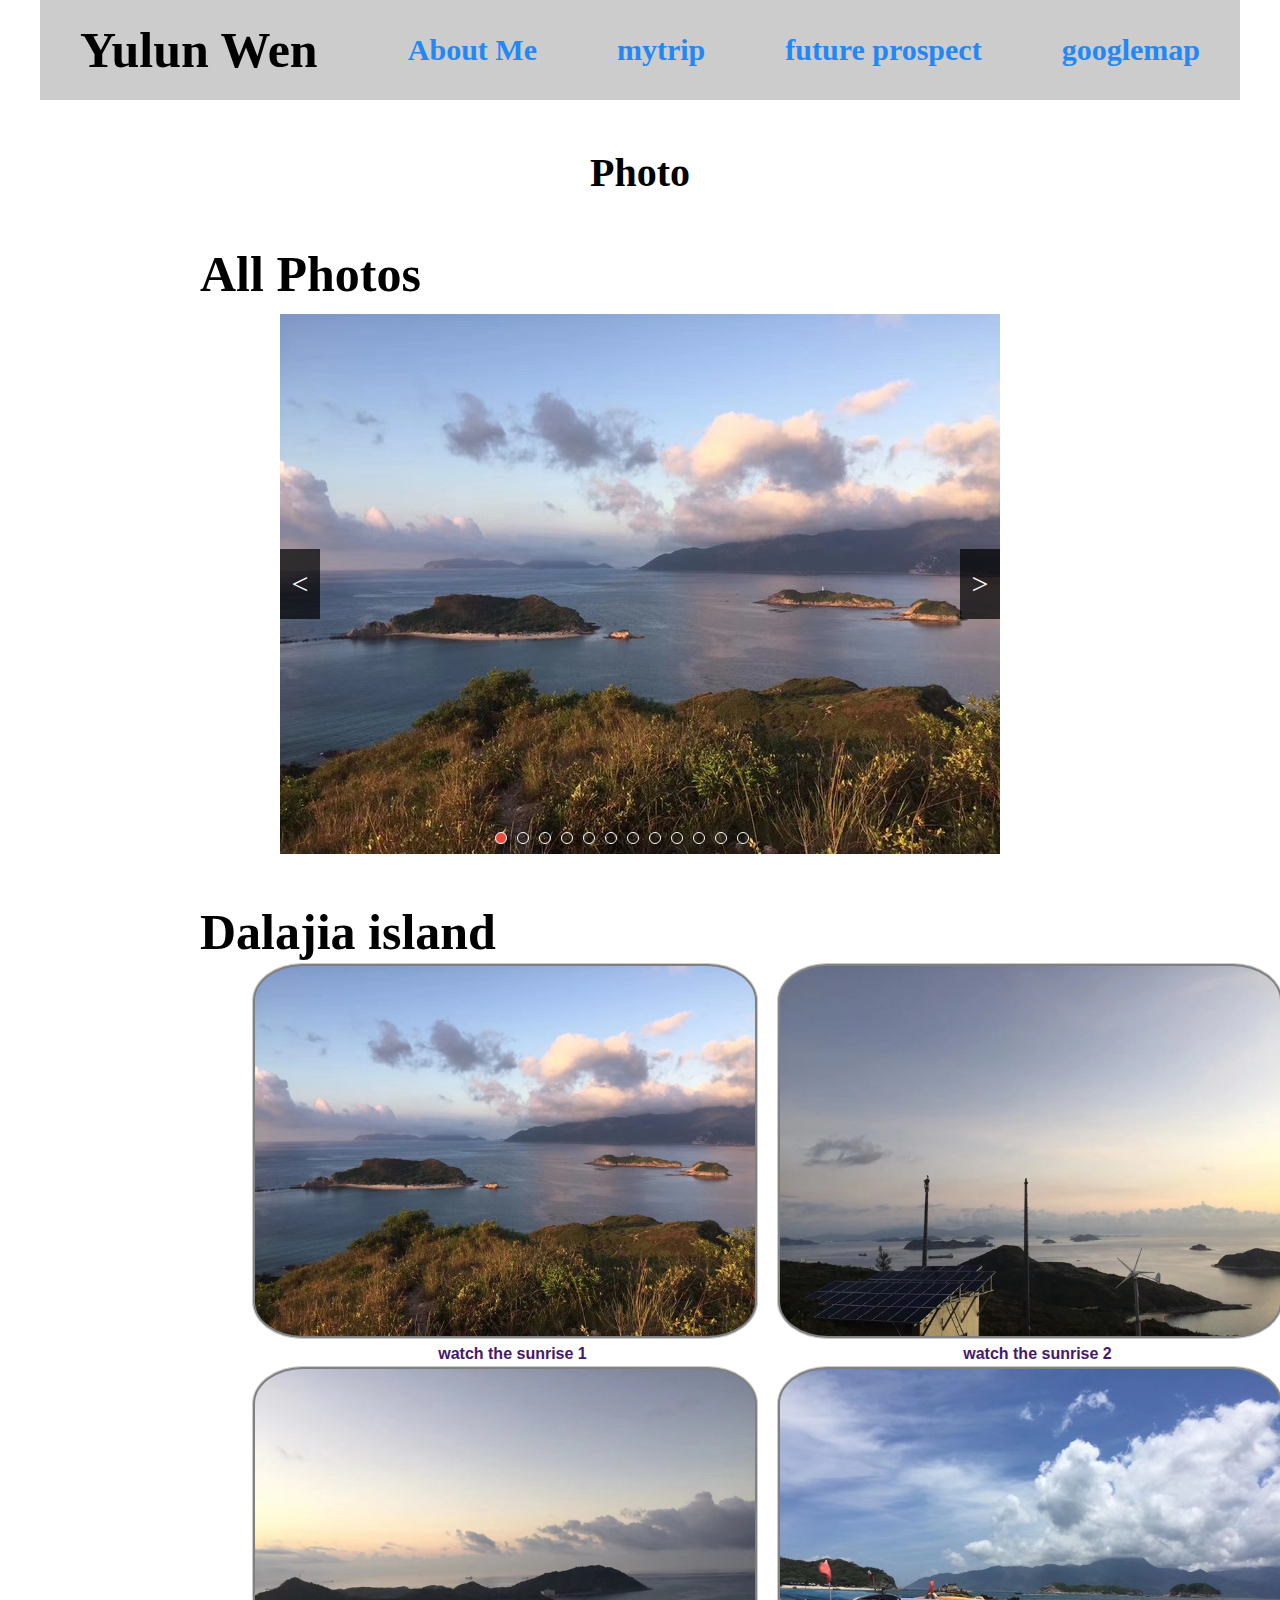
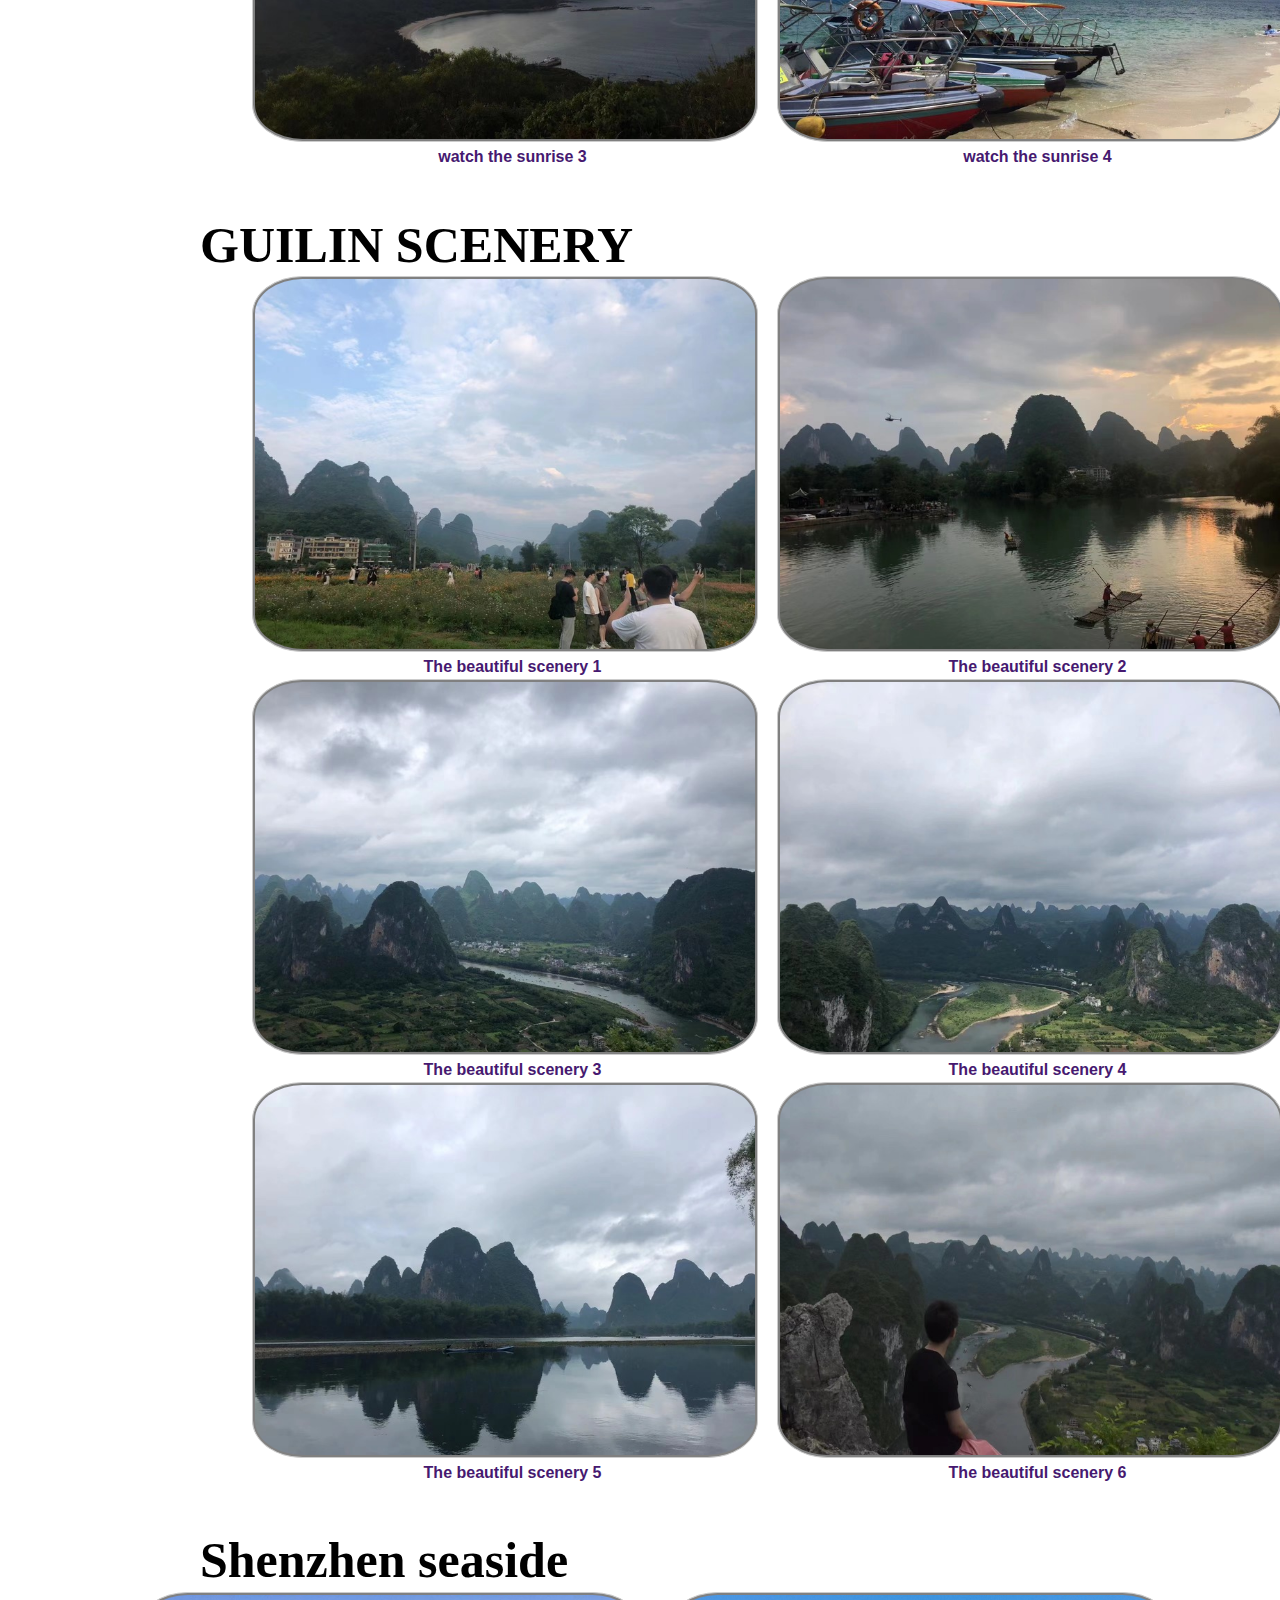
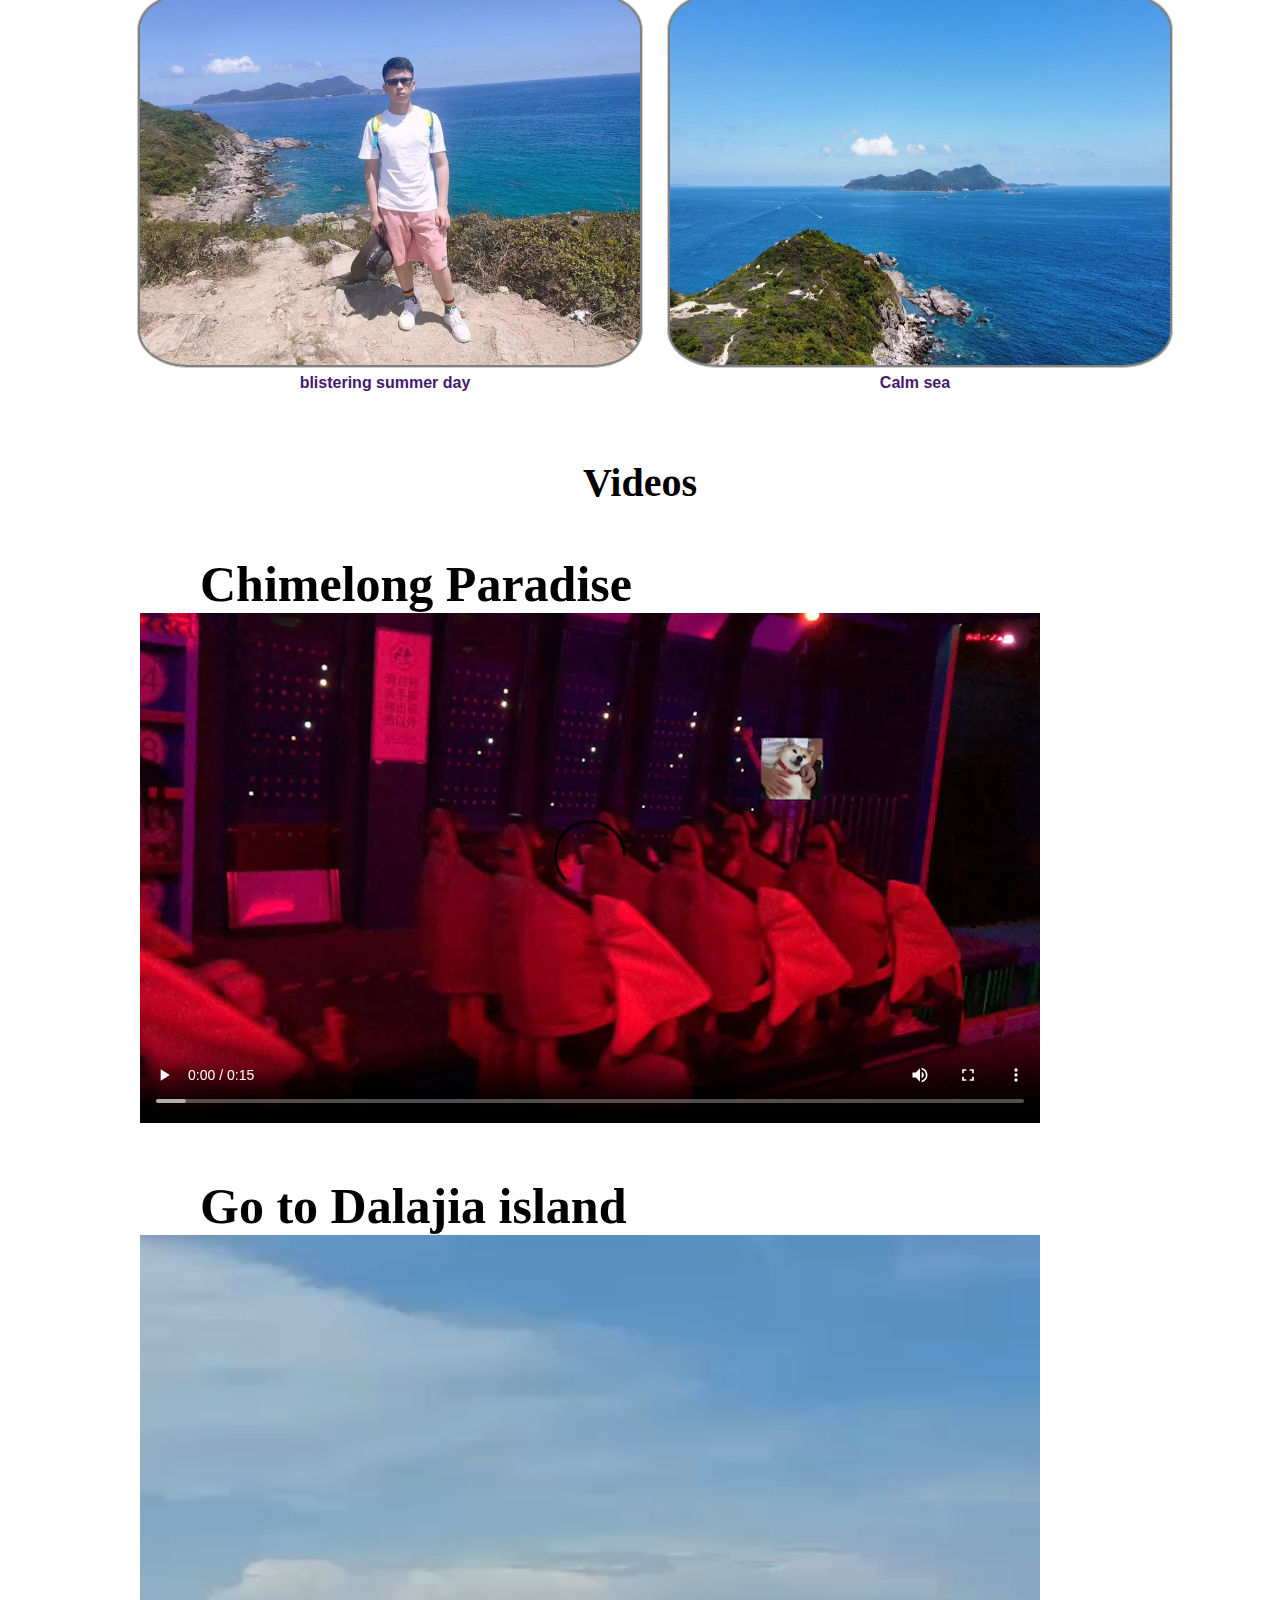
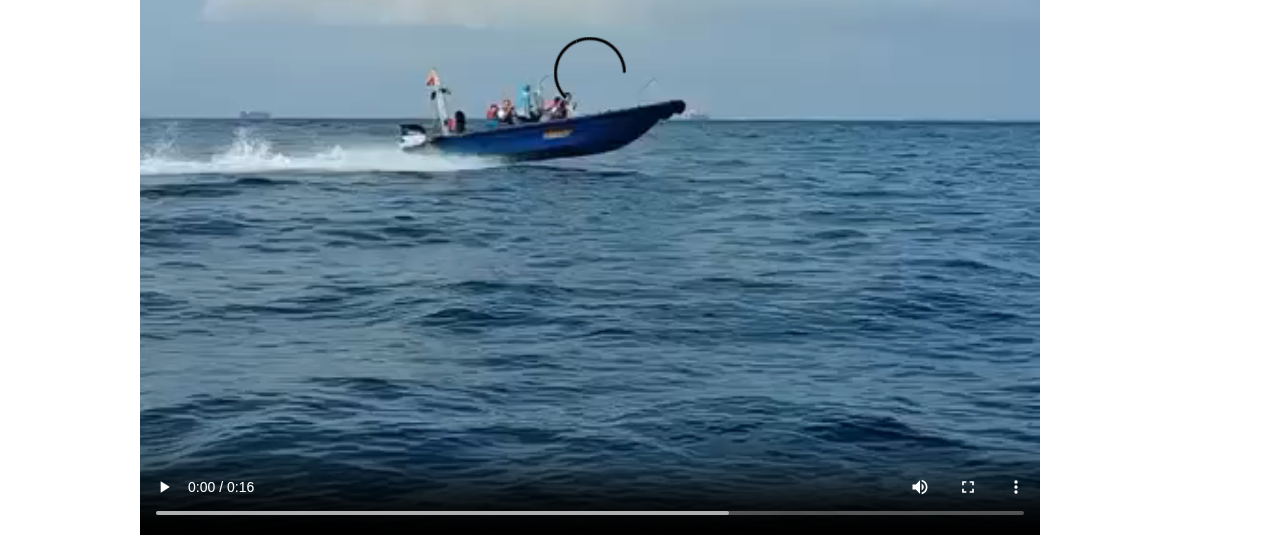
==== mytrip.html @ 6e1dbba0 "Add files via upload" ====
<!DOCTYPE html>
<html lang="en">
  <head>
    <meta charset="UTF-8">
    <meta http-equiv="X-UA-Compatible" content="IE=edge">
    <meta name="viewport" content="width=device-width, initial-scale=1.0">
    <title>my trip</title>
    <link rel="stylesheet" type="text/css" href="css/normalize.css">
    <link rel="stylesheet" href="css/style.css">
    <script async src="js/photo.js"></script>
  </head>
  <body>
    <!-- Top navigation bar -->
    <div id="header">
      <div class="inner">
        <div id="name">
          <p>Yulun Wen</p>
        </div>
        <div class="nav">
          <ul>
            <li><a href="index.html">About Me</a></li>
            <li><a href="mytrip.html">mytrip</a></li>
            <li><a href="future.html">future prospect</a></li>
            <li><a href="googlemap.html">googlemap</a></li>
          </ul>
          </div>
      </div>
    </div>
    <!-- Top navigation bar ===end=== -->
    <h2 class="title-1">Photo</h2>
    <section>
      <h3 class="title-2">All Photos</h3>
      <div id="wrap">
        <div class="img-list">
          <img src="imgs/img01.jpg" />
          <img src="imgs/img02.jpg" />
          <img src="imgs/img03.jpg" />
          <img src="imgs/img04.jpg" />
          <img src="imgs/img05.jpg" />
          <img src="imgs/img06.jpg" />
          <img src="imgs/img07.jpg" />
          <img src="imgs/img08.jpg" />
          <img src="imgs/img09.jpg" />
          <img src="imgs/img10.jpg" />
          <img src="imgs/img11.jpg" />
          <img src="imgs/img12.jpg" />
        </div>
        <div class="arrow">
          <a href="javascript:;" class="left"><</a>
          <a href="javascript:;" class="right">></a>
        </div>
        <ul class="circle-list">
          <li class="circle active" data-n="0"></li>
          <li class="circle" data-n="1"></li>
          <li class="circle" data-n="2"></li>
          <li class="circle" data-n="3"></li>
          <li class="circle" data-n="4"></li>
          <li class="circle" data-n="5"></li>
          <li class="circle" data-n="6"></li>
          <li class="circle" data-n="7"></li>
          <li class="circle" data-n="8"></li>
          <li class="circle" data-n="9"></li>
          <li class="circle" data-n="10"></li>
          <li class="circle" data-n="11"></li>
        </ul>
      </div>
      <h3 class="title-2">Dalajia island</h3>
      <div  class="box-1">
        <figure class="col">
          <img src="imgs/img01.jpg" alt="sunrise"  />
          <figcaption class="cap">watch the sunrise 1</figcaption>
        </figure>
        <figure class="col">
          <img src="imgs/img02.jpg" alt="sunrise" />
          <figcaption class="cap">watch the sunrise 2</figcaption>
        </figure>
        <figure class="col">
          <img src="imgs/img03.jpg" alt="sunrise" />
          <figcaption class="cap">watch the sunrise 3</figcaption>
        </figure>
        <figure class="col">
          <img src="imgs/img04.jpg" alt="sunrise" />
          <figcaption class="cap">watch the sunrise 4</figcaption>
        </figure>
      </div>
    </section>
    <section>
      <h3 class="title-2">GUILIN SCENERY</h3>
      <div class="box-2">
        <figure class="col">
          <img src="imgs/img05.jpg" alt="scenery" />
          <figcaption class="cap">The beautiful scenery 1</figcaption>
        </figure>
        <figure class="col">
          <img src="imgs/img06.jpg" alt="scenery" />
          <figcaption class="cap">The beautiful scenery 2</figcaption>
        </figure>
        <figure class="col">
          <img src="imgs/img07.jpg" alt="scenery" />
          <figcaption class="cap">The beautiful scenery 3</figcaption>
        </figure>
        <figure class="col">
          <img src="imgs/img08.jpg" alt="scenery" />
          <figcaption class="cap">The beautiful scenery 4</figcaption>
        </figure>
        <figure class="col">
          <img src="imgs/img09.jpg" alt="scenery" />
          <figcaption class="cap">The beautiful scenery 5</figcaption>
        </figure>
        <figure class="col">
          <img src="imgs/img10.jpg" alt="scenery" />
          <figcaption class="cap">The beautiful scenery 6</figcaption>
        </figure>
      </div>
    </section>
    <section>
      <h3 class="title-2">Shenzhen seaside</h3>
      <div class="box-3">
        <div class="zuo">
          <figure >
            <img src="imgs/img11.jpg" alt="scenery" />
            <figcaption class="cap">blistering summer day</figcaption>
          </figure>
        </div>
        <div class="you">
          <figure>
            <img src="imgs/img12.jpg" alt="scenery" />
            <figcaption class="cap">Calm sea</figcaption>
          </figure>
        </div>
      </div>
    </section>
    <h2 class="title-1">Videos</h2>
    <section>
      <h3 class="title-2">Chimelong Paradise</h3>
      <div class="video">
        <video src="videos/1.mp4" controls></video>
      </div>
      <h3 class="title-2">Go to Dalajia island</h3>
      <div class="video">
        <video src="videos/2.mp4" controls></video>
      </div>
    </section>
  </body>
</html>
---- css/style.css ----
* {
  margin: 0;
  padding: 0;
}

/* !-- Top navigation bar -- */
#header {
  height: 100px;
  margin-bottom: 5px;
}

#header>.inner {
  height: 100px;
  width: 1200px;
  background-color: #CCCCCC;
  margin: 0 auto;
  line-height: 100px;
}

#name {
  float: left;
}

#name p {
  font-size: 50px;
  font-weight: 700;
  margin-left: 40px;
}

#name li {
  list-style: none;
}

#header .nav {
  float: right;
}

#header .nav>ul>li {
  list-style: none;
  float: left;
  margin: 0 40px;
}

#header .nav li>a {
  color: #2288F6;
  font-size: 30px;
  font-weight: 700;
  font-family: "arial narrow";
  text-decoration: none;
}

#header .nav li>a:hover {
  color: #00FFFF;
}
@media (max-width: 768px) {
	#header {
	  height: 100px;
	  margin-bottom: 3px;
	}

	#header>.inner {
	  height: 100px;
	  width: 90%;
	  background-color: #808069;
	  margin: 0 auto;
	  line-height: 100px;
	}

	#name {
	  float: left;
	}

	#name p {
	  font-size: 40px;
	  font-weight: 700;
	  margin-left: 40px;
	}

	#name li {
	  list-style: none;
	}

	#header .nav {
	  float: right;
	}

	#header .nav>ul>li {
	  list-style: none;
	  float: left;
	  margin: 0 40px;
	}

	#header .nav li>a {
	  color: #87CEEB;
	  font-size: 30px;
	  font-weight: 700;
	  font-family: "arial narrow";
	  text-decoration: none;
	}

	#header .nav li>a:hover {
	  color: #7FFFD4;
	}
}

/* !-- Top navigation bar ===end===-- */

/* index */
#content-1,
#content-2,
#content-3,
#content-4 {
  width: 1200px;
  margin: 0 auto;
  margin-bottom: 5px;
}

#content-1 {
  height: 130px;
}

#content-2 {
  height: 130px;
}

#content-3 {
  height: 210px;
}

#content-4 {
  height: 130px;
}

section>h2 {
  margin-left: 70px;
  font-size: 50px;
  font-weight: 700;
  font-family: "agency fb";
}

section .content {
  width: 1000px;
  margin: 0 auto;
  margin-left: 100px;
}
/* index  ===end=== */

/* mytrip */
.title-1 {
  font-size: 40px;
  text-align: center;
  margin: 0 auto;
  margin-top: 50px;
}

.title-2 {
  margin-top: 50px;
  margin-left: 200px;
  font-size: 50px;
  font-weight: 700;
  font-family: "agency fb";
}

.box-1,
.box-2 {
  width: 1050px;
  margin: 0 auto;
  margin-left: 250px;
  display: flex;
  flex-wrap: wrap;
}

.box-3 {
  width: 1050px;
  height: 420px;
  margin: 0 auto;
}

.box-3>.zuo,
.box-3>.you {
  height: 400px;
  width: 500px;
}

.box-3>.zuo {
  margin-left: 20px;
  float: left;
}

.box-3>.you {
  float: right;
}


.col {
  flex: 1;
}

.col img,
.zuo img,
.you img {
  width: 500px;
  height: 370px;
  border: 1px solid #ccc;
  padding: 2px;
  margin: 2px;
  background-color: #808080;
  border-radius: 10%;
}

.cap {
  text-align: center;
  font-family: 'Calibri', sans-serif;
  font-weight: 700;
  font-size: 1em;
  color: #461970;
}


/* 轮播图 */
.circle-list {
  list-style: none;
}

#wrap {
  overflow: hidden;
  position: relative;
  width: 720px;
  height: 540px;
  margin: 10px auto 0;
}

#wrap .img-list {
  display: flex;
  position: relative;
  left: 0px;
  width: 100%;
  height: 100%;
  transition: 0.5s ease;
}

#wrap .img-list img {
  width: 100%;
  cursor: pointer;
}

#wrap a {
  position: absolute;
  top: 50%;
  transform: translate(0, -50%);
  display: block;
  width: 40px;
  height: 70px;
  background-color: rgba(0, 0, 0, 0.7);
  color: white;
  user-select: none;
  font-size: 30px;
  text-align: center;
  line-height: 70px;
  text-decoration: none;
}

#wrap a.left {
  left: 0;
}

#wrap a.right {
  right: 0;
}

.circle-list {
  display: flex;
  position: absolute;
  bottom: 10px;
  left: 50%;
  transform: translate(-50%, 0);
  width: 300px;
  z-index: 8;
}
.circle-list > .circle {
  margin: 0 5px;
  width: 10px;
  height: 10px;
  border: 1px solid #fff;
  border-radius: 50%;
}

.circle-list > .circle.active {
  background-color: #e74c3c;
}
/* 轮播图 ===end===*/











.video {
  width: 1000px;
  margin: 0 auto;
}

video {
  width: 900px;
}

@media (max-width: 768px) {
  .video {
  width: 95%;
  }
}
/* mytrip ===end===*/

/* future */
.box-4{
  width: 1100px;
  height: 300px;
  box-shadow: 0px 3px 8px 2px #d3d3d3; 
	border-radius: 12px 12px 12px 12px;
  padding:3px 40px;
  margin: 0 auto;
  margin-top: 80px;
}

.box-4>h1 {
  margin-top: 50px;
  font-size: 50px;
  font-weight: 700;
  font-family: "agency fb";
}

.box-4 ul {
  margin-left: 50px;
}

.box-4 li {
  font-size: 20px;
}
/* future ===end===*/

/* googlemap */
.title-3 {
  margin-top: 50px;
  margin-left: 250px;
  font-size: 50px;
  font-weight: 700;
  font-family: "agency fb";
}
#map {
  width: 800px;
  height: 450px;
  background-color: #ccc;
  margin: 0 auto;
  overflow: hidden;
}
@media only screen and (max-width: 876px) {
  #map {
    width: 700px;
    height: 400px;
    background-color: #C0C0C0;
    margin: 0 auto;
    overflow: hidden;
  }
}
/* googlemap ===end=== */
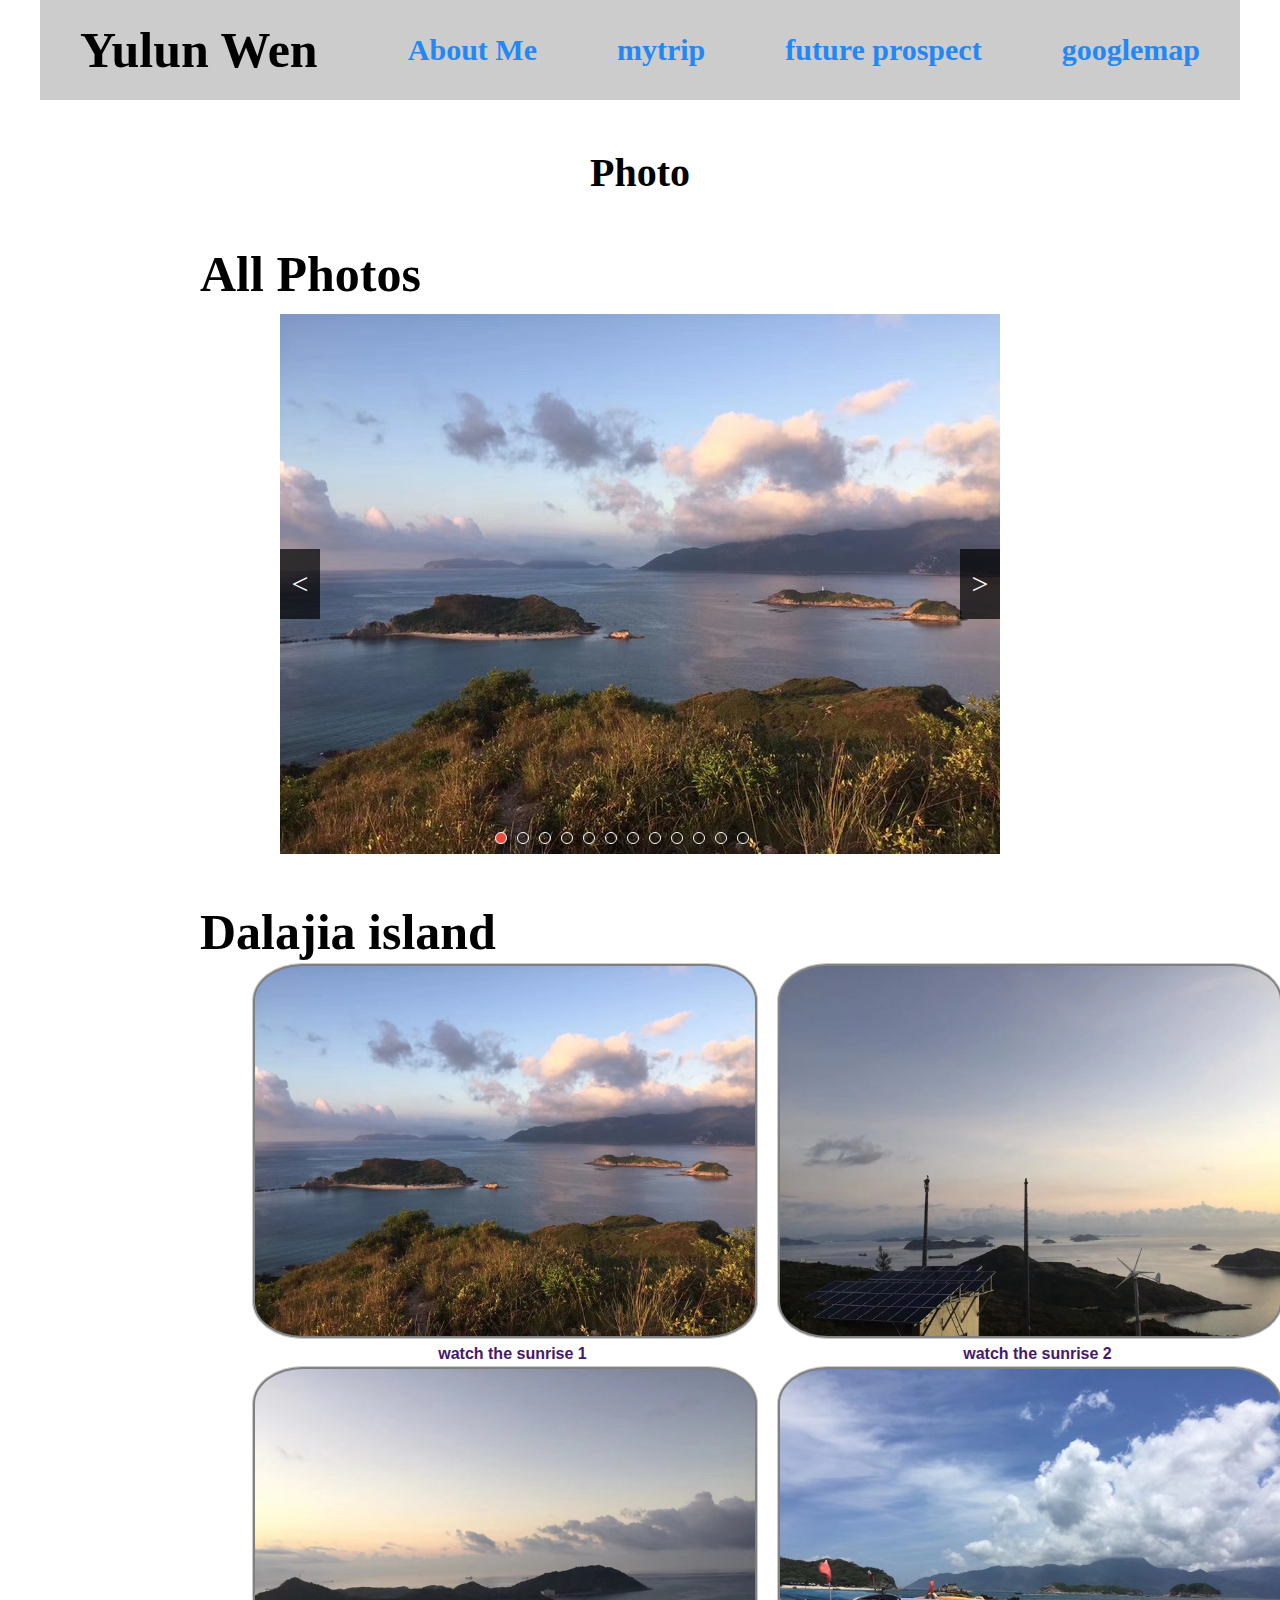
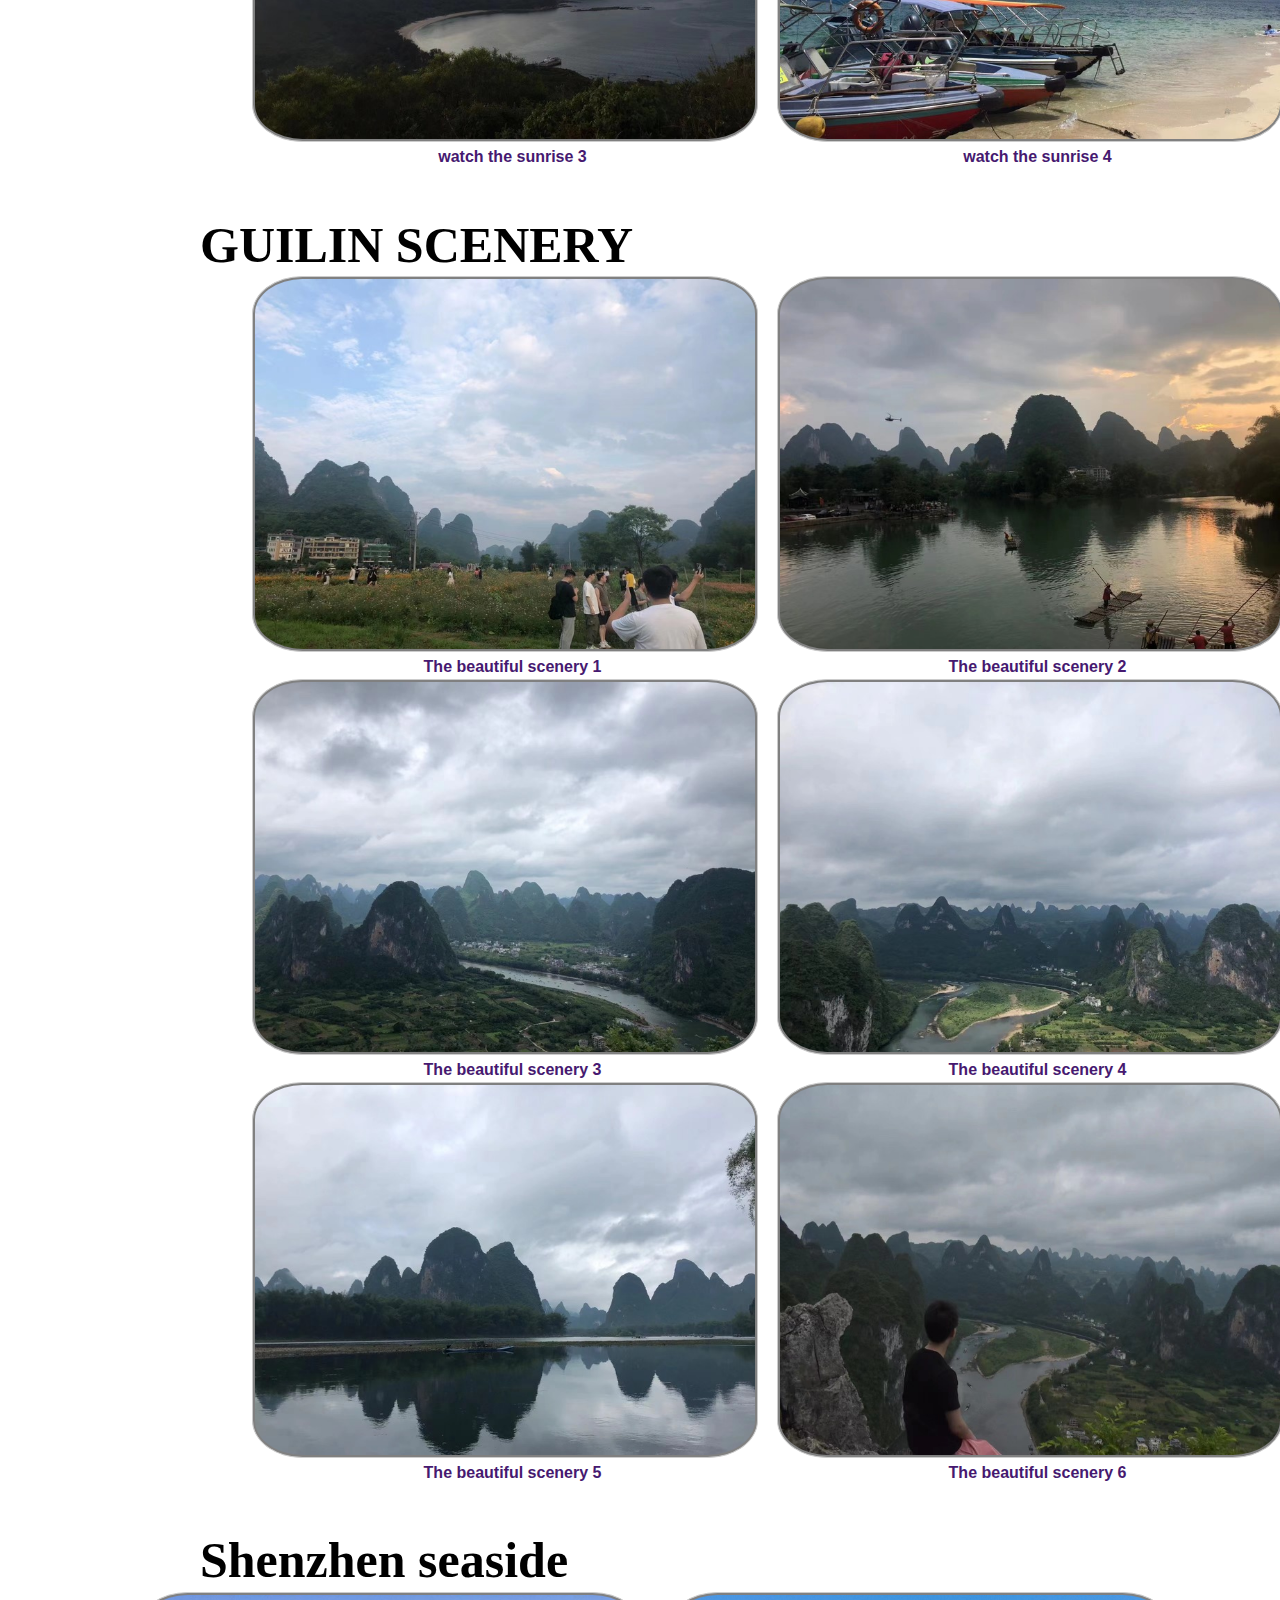
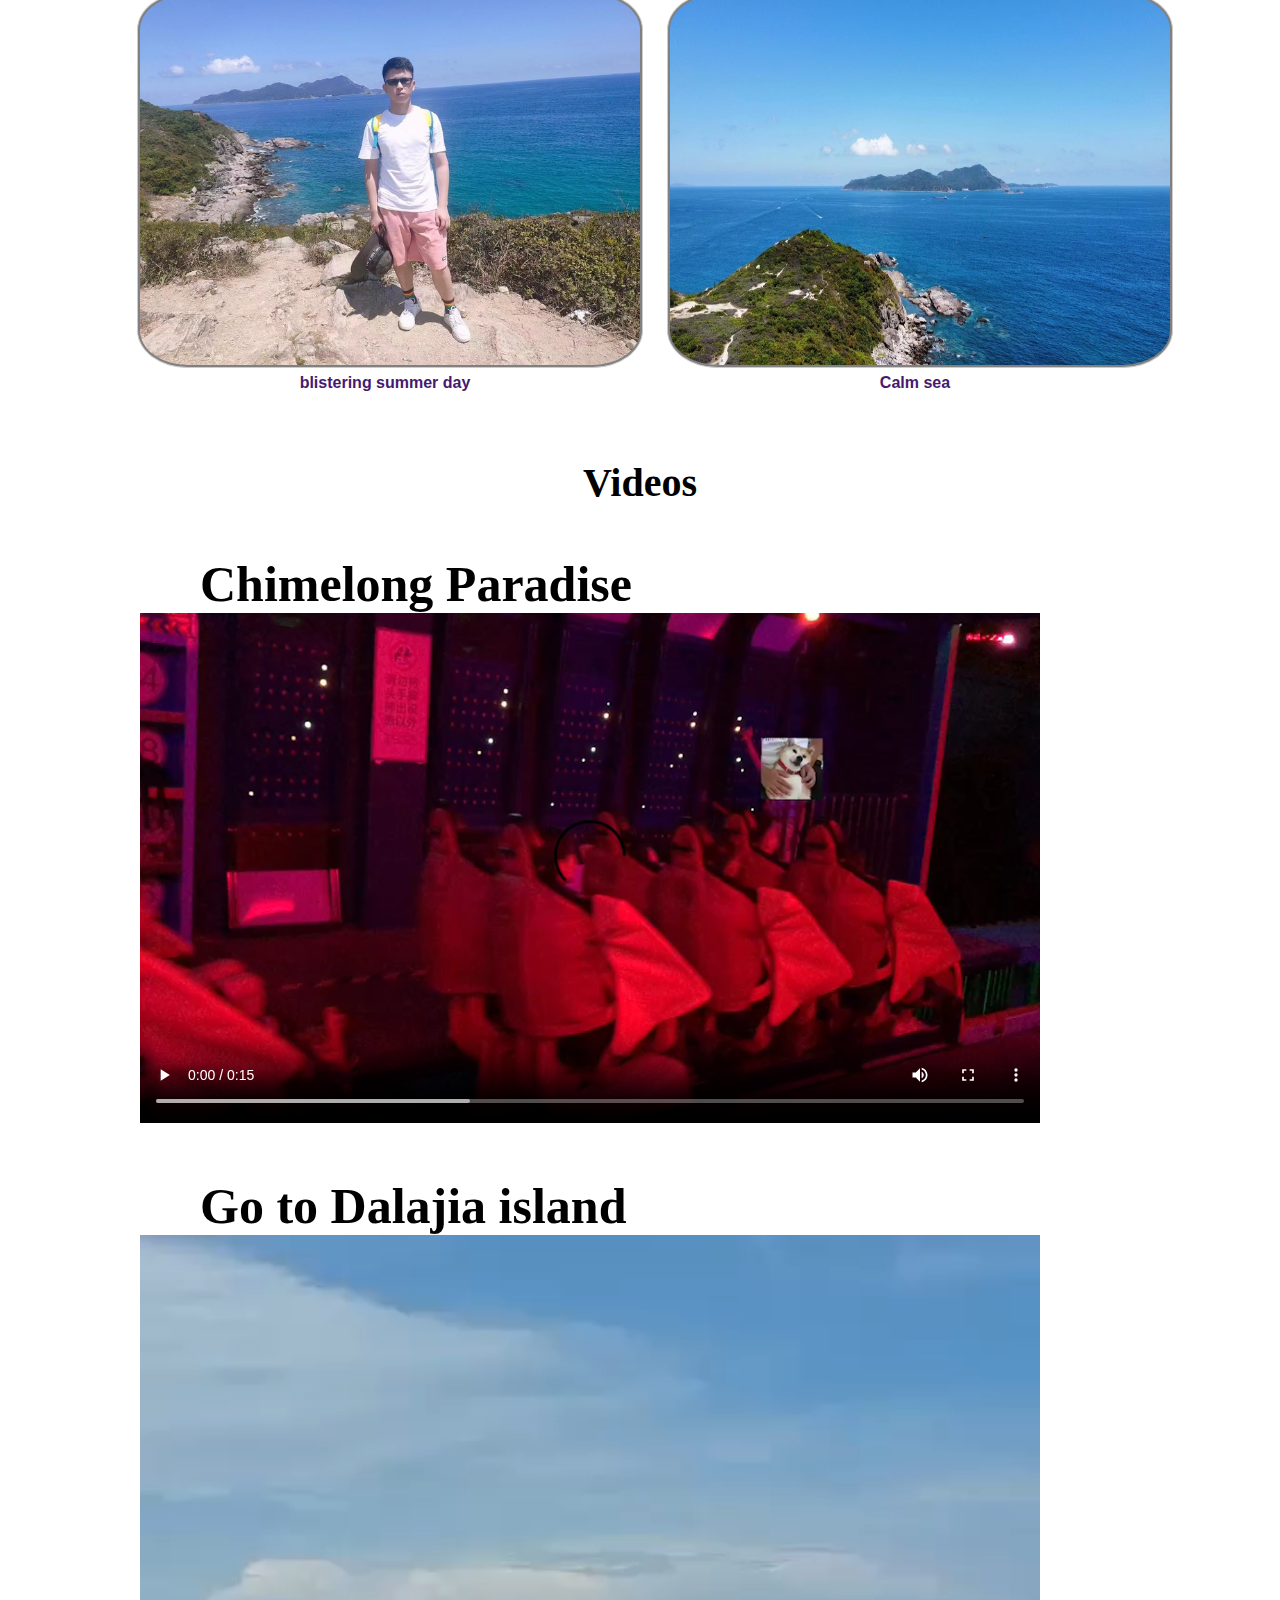
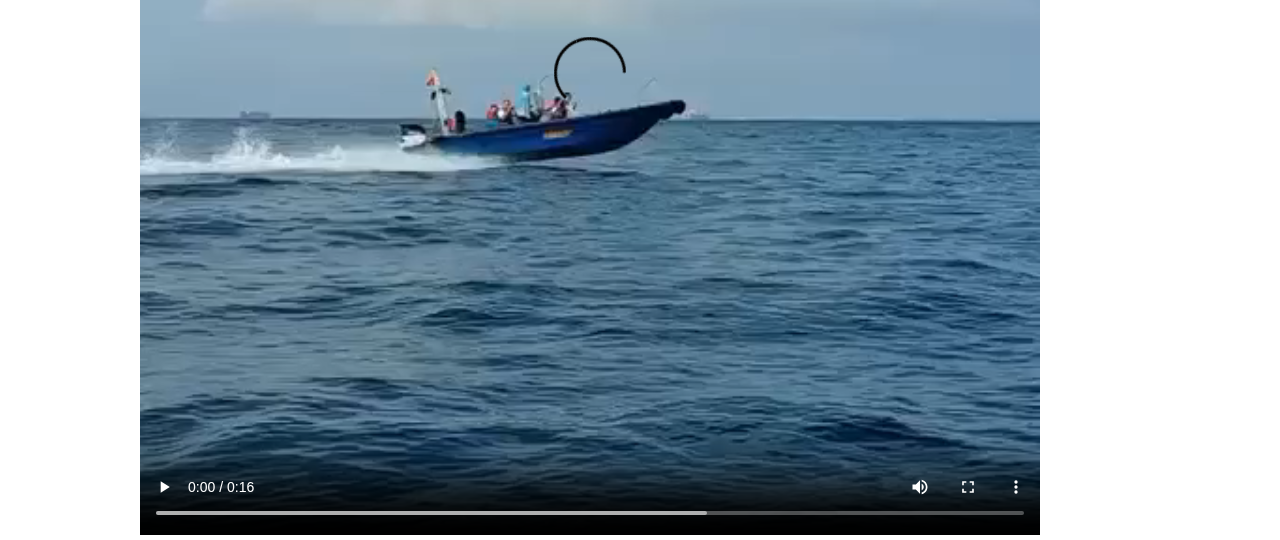
==== commit 19e92608: "Update mytrip.html" ====
--- a/mytrip.html
+++ b/mytrip.html
@@ -32,22 +32,22 @@
       <h3 class="title-2">All Photos</h3>
       <div id="wrap">
         <div class="img-list">
-          <img src="imgs/img01.jpg" />
-          <img src="imgs/img02.jpg" />
-          <img src="imgs/img03.jpg" />
-          <img src="imgs/img04.jpg" />
-          <img src="imgs/img05.jpg" />
-          <img src="imgs/img06.jpg" />
-          <img src="imgs/img07.jpg" />
-          <img src="imgs/img08.jpg" />
-          <img src="imgs/img09.jpg" />
-          <img src="imgs/img10.jpg" />
-          <img src="imgs/img11.jpg" />
-          <img src="imgs/img12.jpg" />
+          <img src="imgs/img01.jpg" alt="" />
+          <img src="imgs/img02.jpg" alt="" />
+          <img src="imgs/img03.jpg" alt="" />
+          <img src="imgs/img04.jpg" alt="" />
+          <img src="imgs/img05.jpg" alt="" />
+          <img src="imgs/img06.jpg" alt="" />
+          <img src="imgs/img07.jpg" alt="" />
+          <img src="imgs/img08.jpg" alt="" />
+          <img src="imgs/img09.jpg" alt="" />
+          <img src="imgs/img10.jpg" alt="" />
+          <img src="imgs/img11.jpg" alt="" />
+          <img src="imgs/img12.jpg" alt="" />
         </div>
         <div class="arrow">
-          <a href="javascript:;" class="left"><</a>
-          <a href="javascript:;" class="right">></a>
+          <a href="javascript:;" class="left">&lt;</a>
+          <a href="javascript:;" class="right">&gt;</a>
         </div>
         <ul class="circle-list">
           <li class="circle active" data-n="0"></li>
@@ -142,4 +142,4 @@
       </div>
     </section>
   </body>
-</html>+</html>
